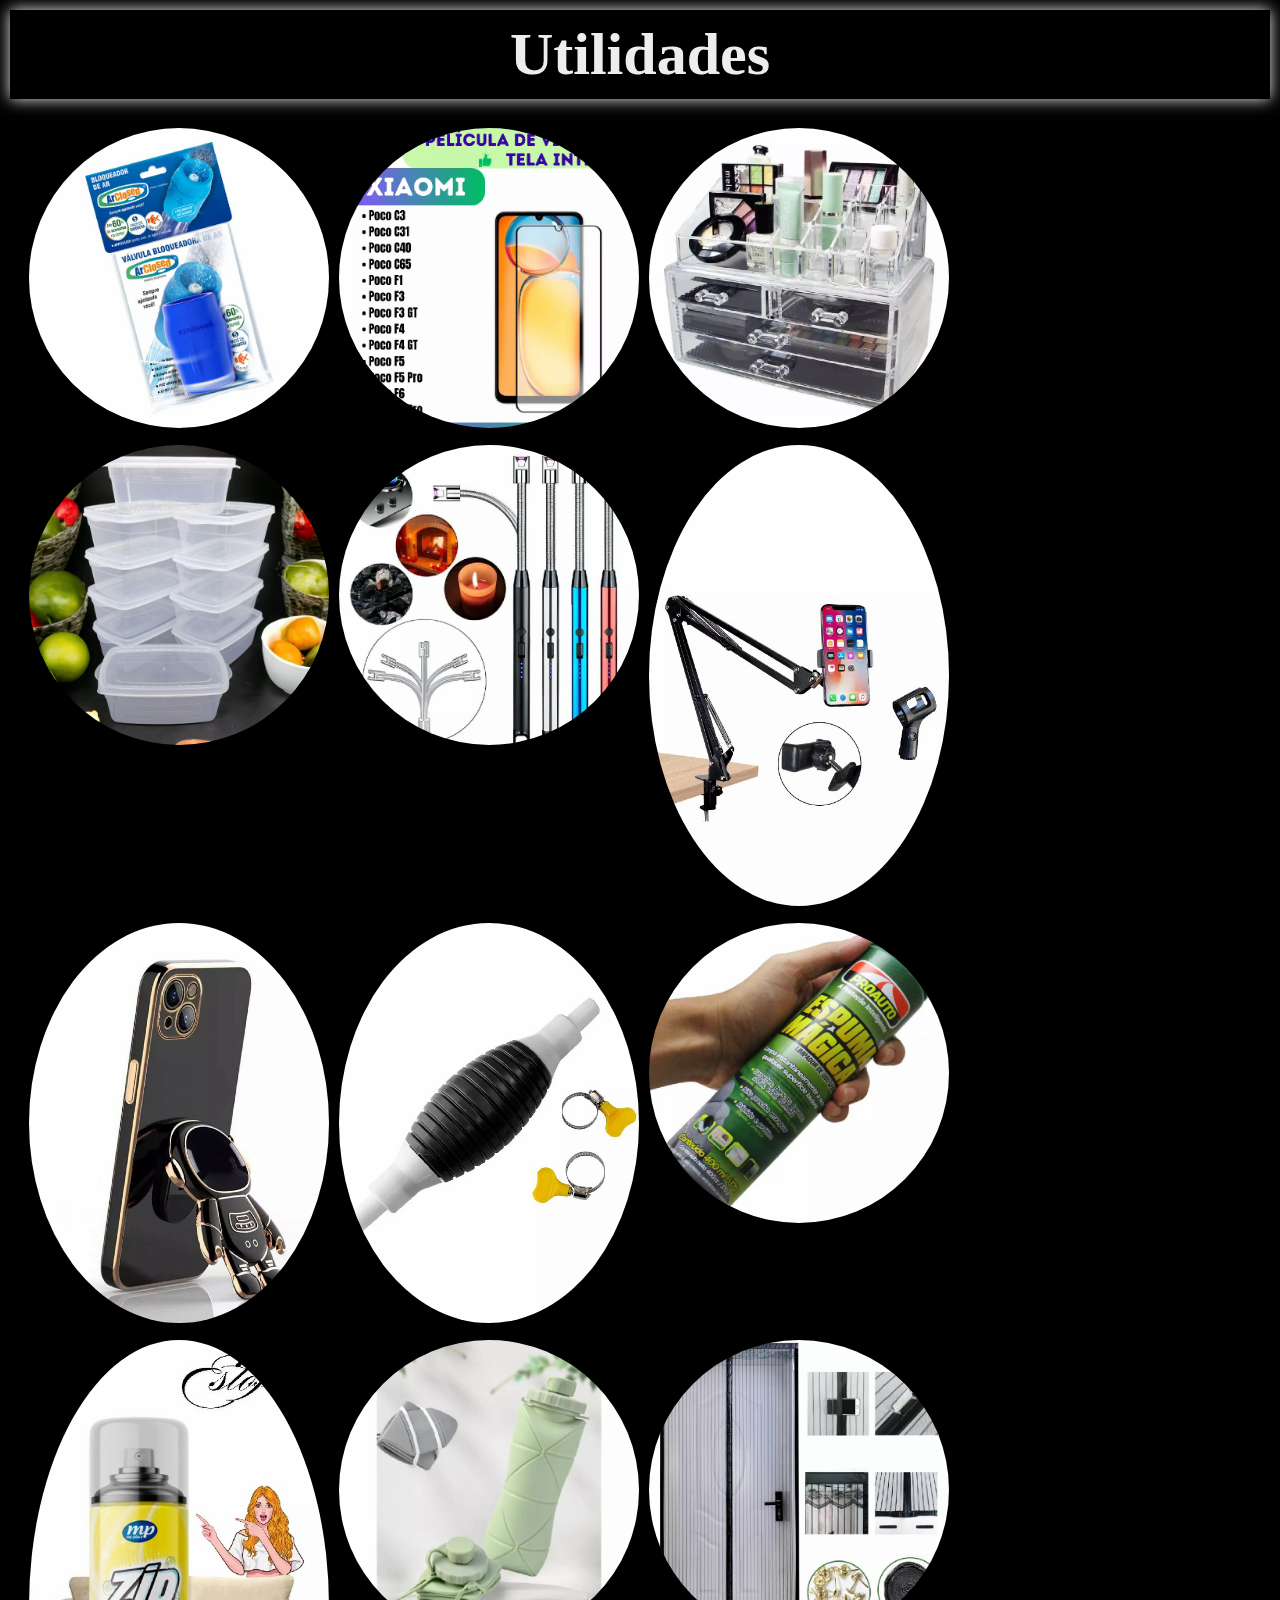
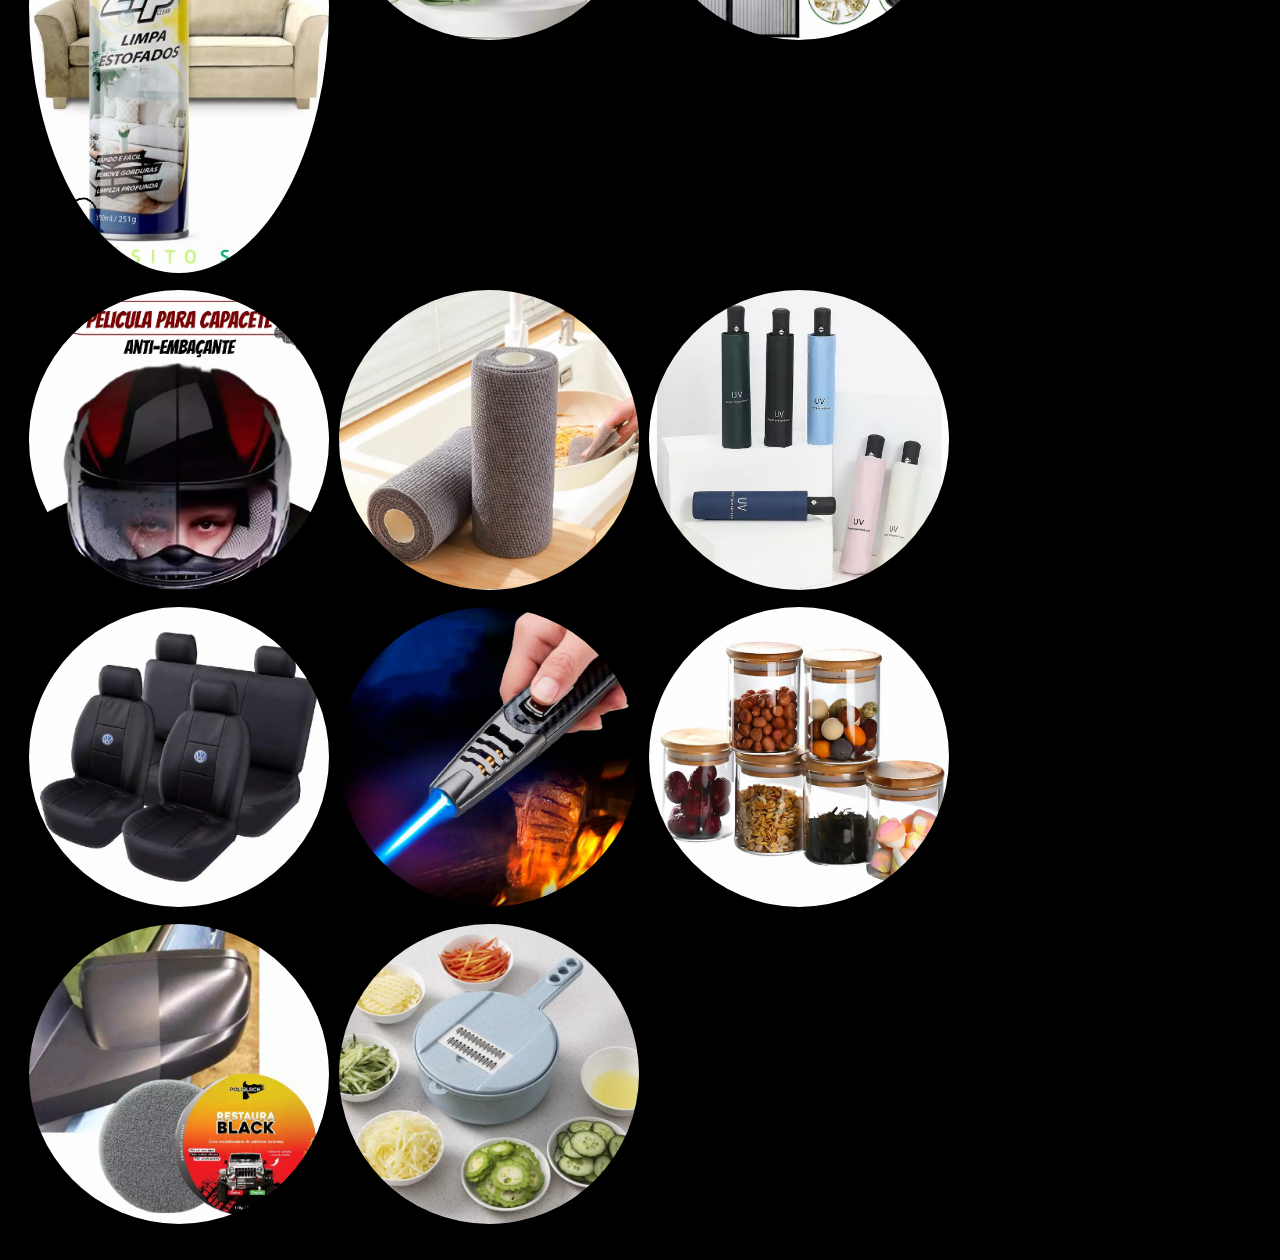
==== src/products.html @ 780f8cab "adicionados com suscesso" ====
<!DOCTYPE html>
<html lang="pt-BR">

<head>
    <meta charset="UTF-8">
    <meta name="viewport" content="width=device-width, initial-scale=1.0">
    <title>Ultilidades</title>

    <link rel="stylesheet" href="style.css">
</head>

<body>


    <h2>Utilidades</h2>
    <div class="container">
        <a href="https://kwai-video.com/w/lsqECZMT" target="_blank">
            <img src="imagen/valvula de bloqueio de ar.jpg" alt="valvula de bloqueio" style="border-radius: 50%"
                width="300"></a>

        <a href="https://kwai-video.com/w/M4ZZCgqH" target="_blank">
            <img src="imagen/pelicula de vidro xiomi.jpg" alt="pelicula" style="border-radius: 50%" width="300"></a>

        <a href="https://kwai-video.com/w/fbCCoQJi" target="_blank">
            <img src="imagen/organizador de maquiagen.jpg" alt="organiza maquiagen" style="border-radius: 50%"
                width="300"></a>
        <a href="https://kwai-video.com/w/r1hBCoxl" target="_blank">
            <img src="imagen/potes de freeZer.jpg" alt="pote para freezer" style="border-radius: 50%" width="300"></a>

        <a href="https://kwai-video.com/w/CokoHBk0" target="_blank">
            <img src="imagen/acendedor de fogão flexível.jpg" alt="acendedor'" style="border-radius: 50%"
                width="300"></a>

        <a href="https://kwai-video.com/w/naCAGNq2" target="_blank">
            <img src="imagen/suporte microfone celular.jpg" alt="suporte celular" style="border-radius: 50%"
                width="300"></a>

        <a href="https://kwai-video.com/w/CRrrxzmW" target="_blank">
            <img src="imagen/suporte de telefone luxuoso.jpg" alt="suporte celular" style="border-radius: 50%"
                width="300"></a>


        <a href="https://kwai-video.com/w/WWCCupR8" target="_blank">
            <img src="imagen/bomba de sucção manual.jpg" alt="bomba de sucção" style="border-radius: 50%"
                width="300"></a>

        <a href="https://kwai-video.com/w/K2CvBoIC" target="_blank">
            <img src="imagen/espuma magica.jpg" alt="espuma magica" style="border-radius: 50%" width="300"></a>

        <a href="https://kwai-video.com/w/ogCQz35D" target="_blank">
            <img src="imagen/limpa estofados.jpg" alt="limpa estofados" style="border-radius: 50%" width="300"></a>

        <a href="https://kwai-video.com/w/wpCBXipx" target="_blank">
            <img src="imagen/31-garrafa de agua dobrável.jpg" alt="garrafa de agua" style="border-radius: 50%"
                width="300"></a>


        <a href="https://kwai-video.com/w/C034bofq" target="_blank">
            <img src="imagen/27-cortina anti-mosquito.jpg" alt="anti-mosquito" style="border-radius: 50%"
                width="300"></a>

        <a href="https://kwai-video.com/w/BC5PXna3" target="_blank">
            <img src="imagen/24-pelicula d viseira.jpg" alt="pelicula de capacete" style="border-radius: 50%"
                width="300"></a>

        <a href="https://kwai-video.com/w/rF5yCVF0" target="_blank">
            <img src="imagen/23-pano multiuso.jpg" alt="pano multiuso" style="border-radius: 50%" width="300"></a>

        <a href="https://kwai-video.com/w/pCVIQdgb" target="_blank">
            <img src="imagen/19-sombrinha automatica.jpg" alt="sombrinha" style="border-radius: 50%" width="300"></a>

        <a href="https://kwai-video.com/w/Zqk98CjT" target="_blank">
            <img src="imagen/14-capa carro.jpg" alt="capa de carro" style="border-radius: 50%" width="300"></a>


        <a href="https://kwai-video.com/w/9OreNCfW" target="_blank">
            <img src="imagen/13-super maçarico.jpg" alt="maçarico" style="border-radius: 50%" width="300"></a>

        <a href="https://kwai-video.com/w/isRnBaC2" target="_blank">
            <img src="imagen/09-kit potes d vidro.jpg" alt="pote vidro" style="border-radius: 50%" width="300"></a>

        <a href="https://k.kwai.com/w/HH9qXPCn" target="_blank">
            <img src="imagen/07-cera revitalizadora.jpg" alt="cera revitalizadora" style="border-radius: 50%"
                width="300"></a>

        <a href="https://k.kwai.com/w/F3qiDrCl" target="_blank">
            <img src="imagen/06-panela cortadeira.jpg" alt="ralador" style="border-radius: 50%" width="300"></a>

    </div>

 

</body>

</html>
---- src/style.css ----
* {
    margin: 0;
    padding: 0;
}

body {
    background-color: black;
}

h2 {
    margin: 10px;
    padding: 10px;
    font-size: 60px;
    color: rgb(238, 237, 236);
    text-align: center;
    box-shadow: 0 0 15px;
}

.container {
    margin: 19px;
    padding: 10px;
    display: flex;
    flex-wrap: wrap;
    gap: 10px;

}

.container img {
    width: calc(50% -50%);


}

@media (max-width: 768px) {
    .container img {
        width: 100%;

    }
}
a{
    color: white;
    font-size: 30px;
}
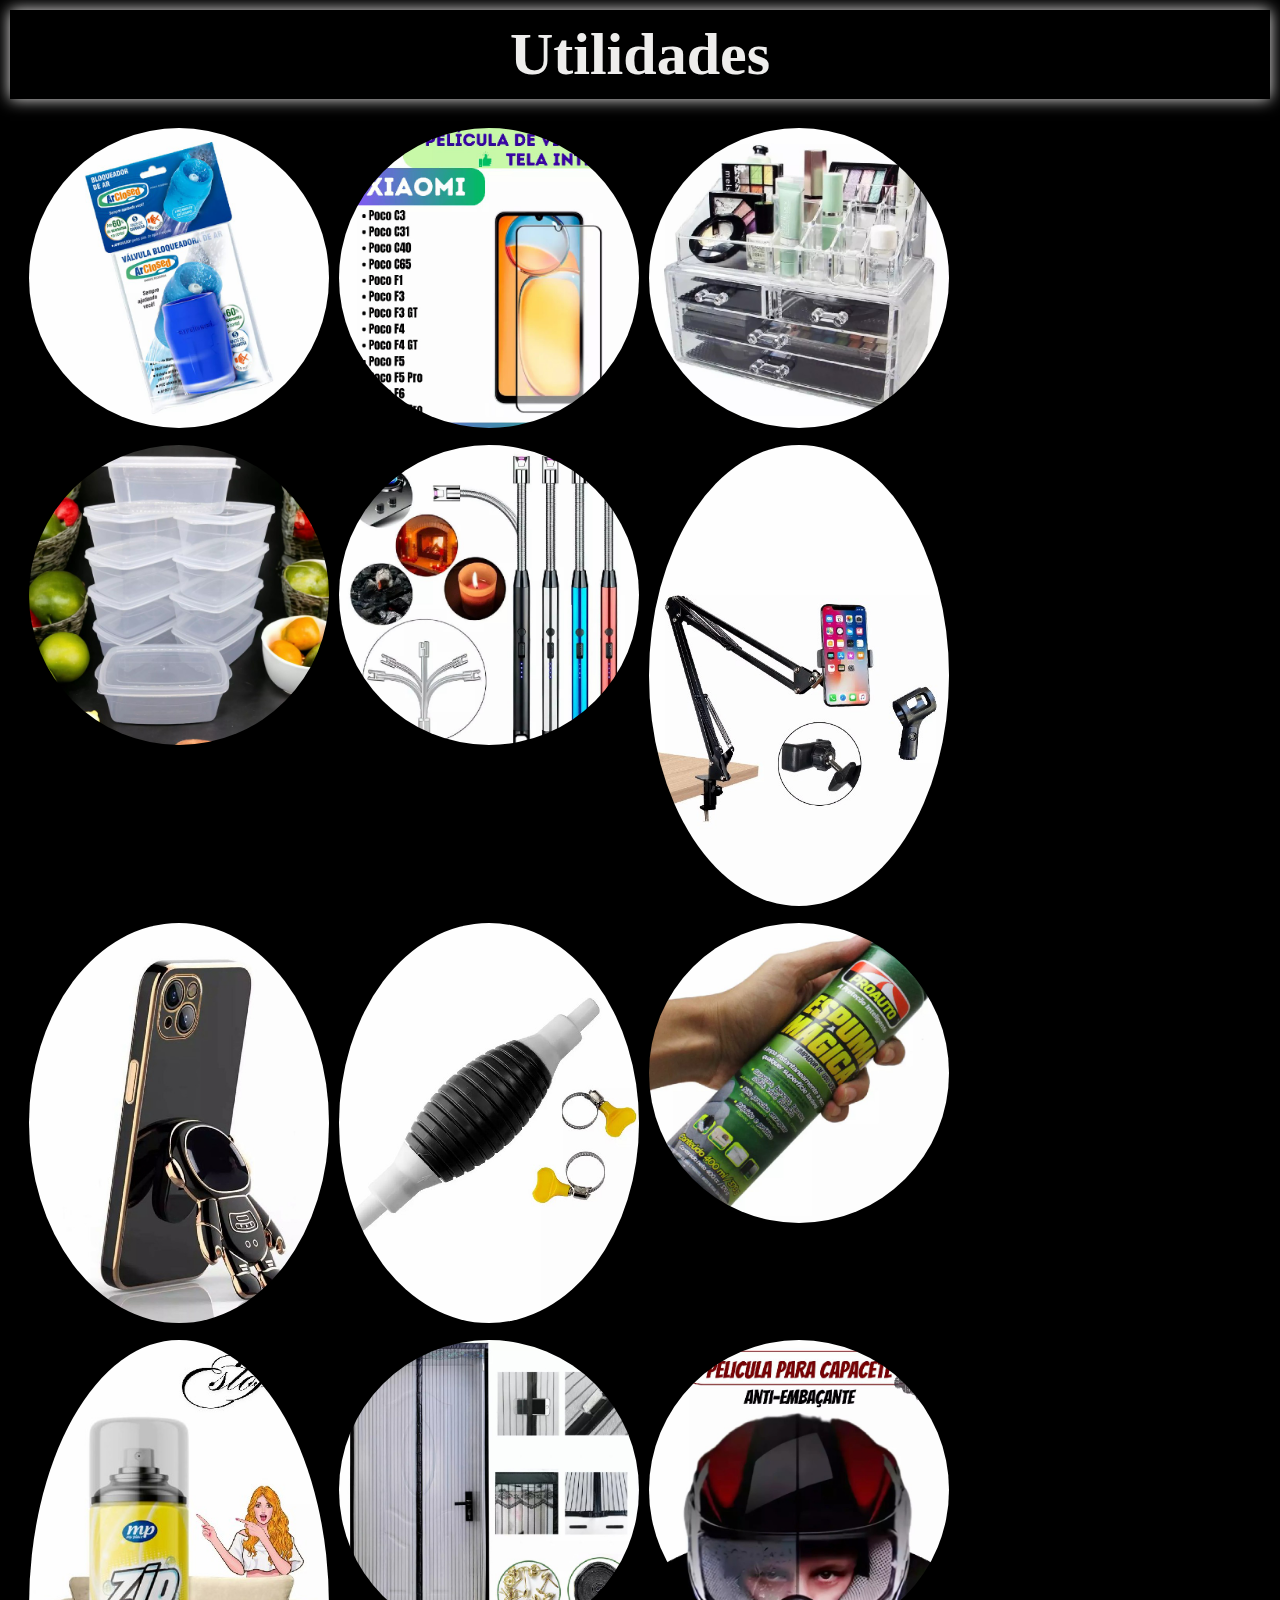
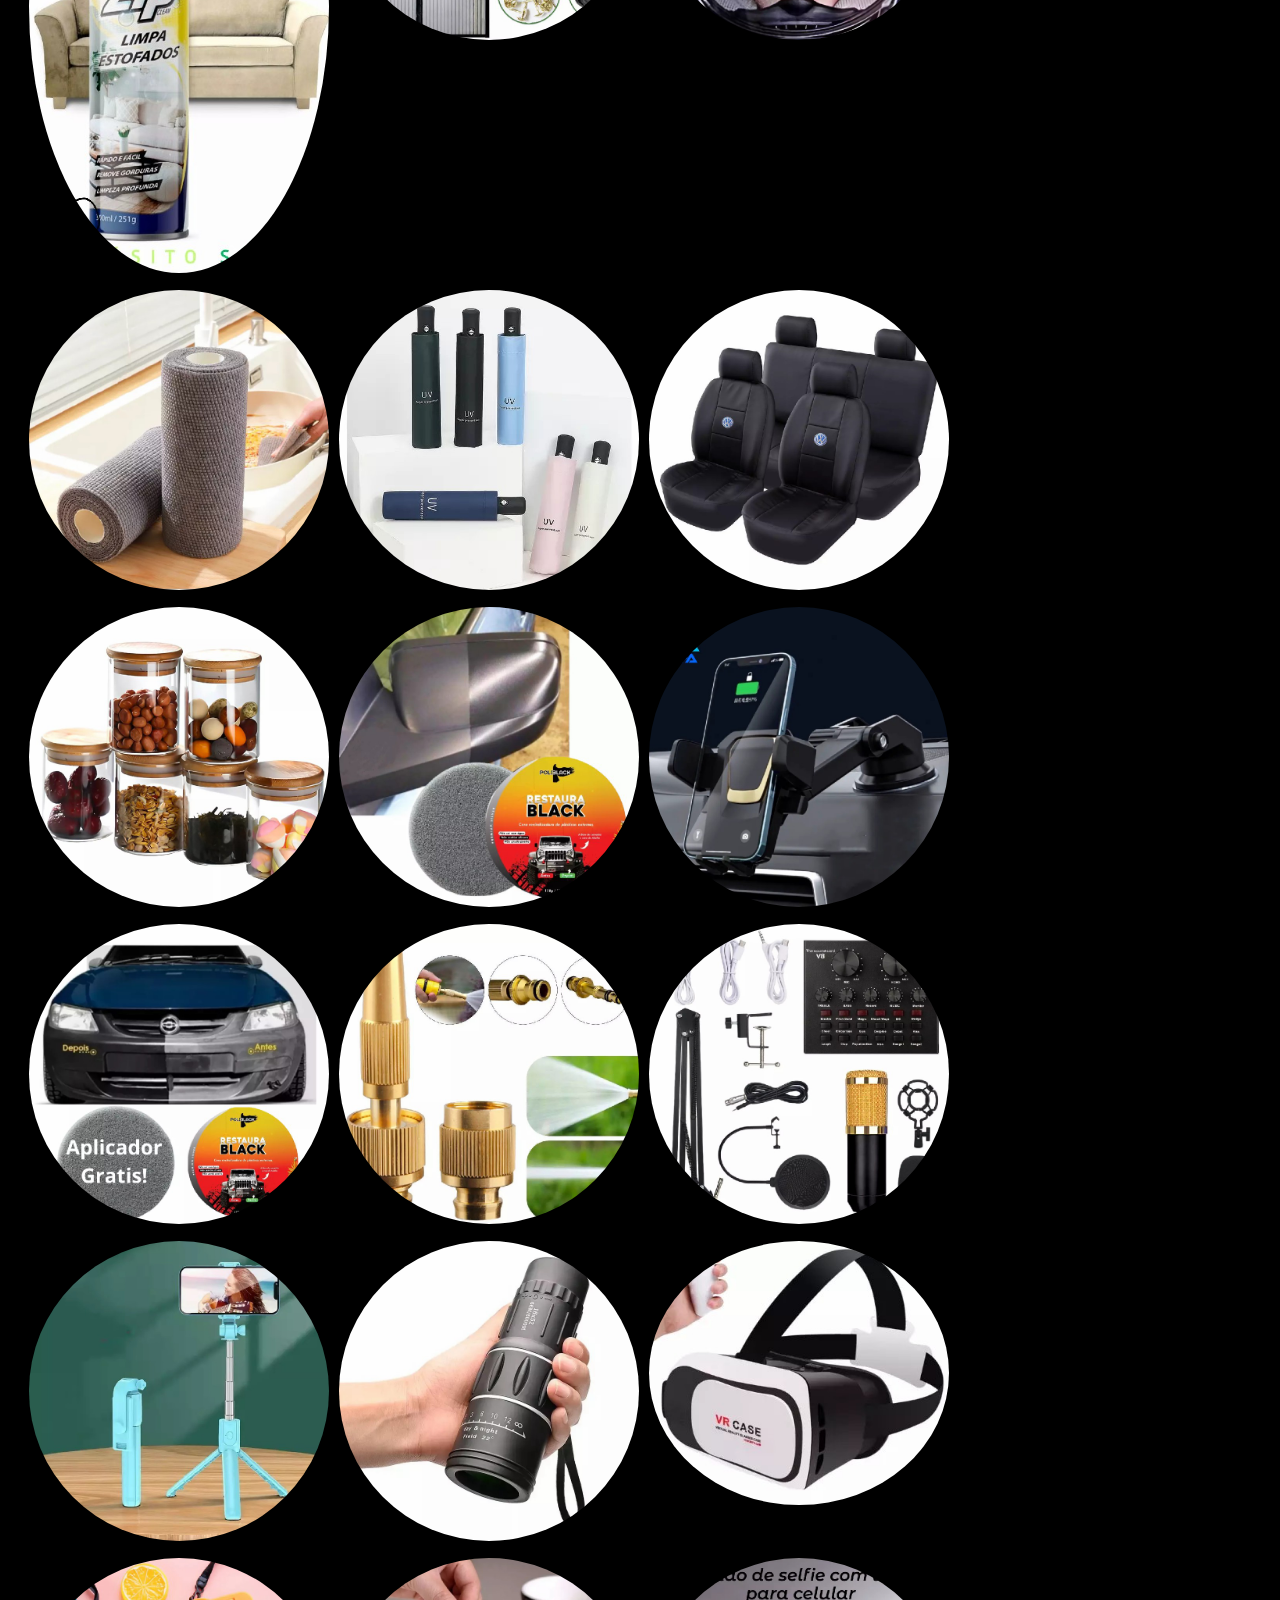
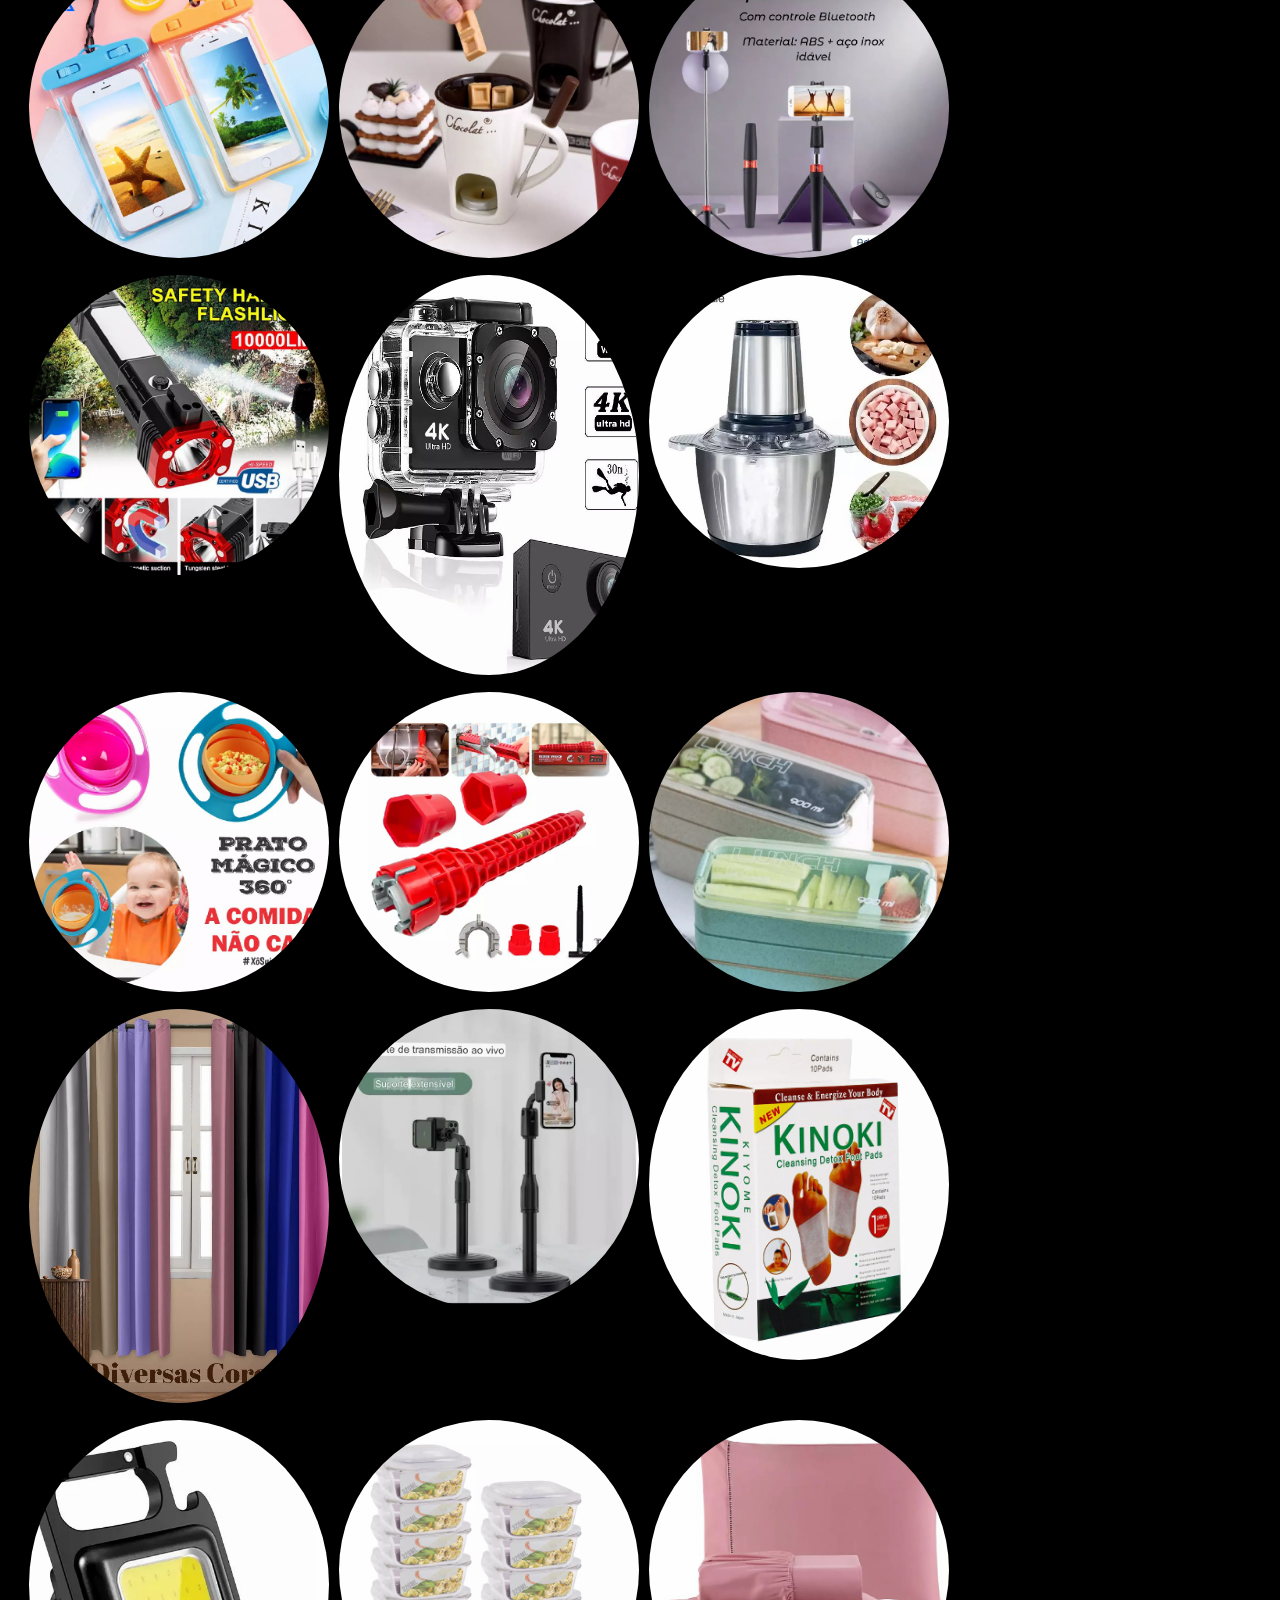
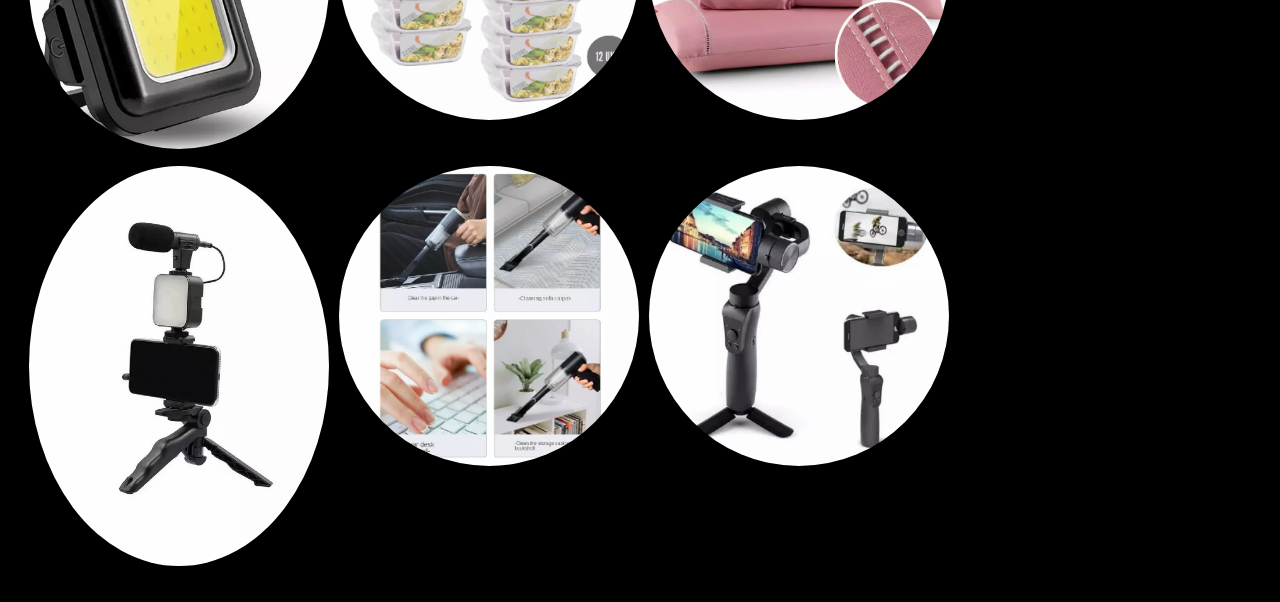
==== commit ac0b96b9: "arquivos adicionados e modificacoes" ====
--- a/src/products.html
+++ b/src/products.html
@@ -50,10 +50,6 @@
         <a href="https://kwai-video.com/w/ogCQz35D" target="_blank">
             <img src="imagen/limpa estofados.jpg" alt="limpa estofados" style="border-radius: 50%" width="300"></a>
 
-        <a href="https://kwai-video.com/w/wpCBXipx" target="_blank">
-            <img src="imagen/31-garrafa de agua dobrável.jpg" alt="garrafa de agua" style="border-radius: 50%"
-                width="300"></a>
-
 
         <a href="https://kwai-video.com/w/C034bofq" target="_blank">
             <img src="imagen/27-cortina anti-mosquito.jpg" alt="anti-mosquito" style="border-radius: 50%"
@@ -73,9 +69,6 @@
             <img src="imagen/14-capa carro.jpg" alt="capa de carro" style="border-radius: 50%" width="300"></a>
 
 
-        <a href="https://kwai-video.com/w/9OreNCfW" target="_blank">
-            <img src="imagen/13-super maçarico.jpg" alt="maçarico" style="border-radius: 50%" width="300"></a>
-
         <a href="https://kwai-video.com/w/isRnBaC2" target="_blank">
             <img src="imagen/09-kit potes d vidro.jpg" alt="pote vidro" style="border-radius: 50%" width="300"></a>
 
@@ -83,12 +76,124 @@
             <img src="imagen/07-cera revitalizadora.jpg" alt="cera revitalizadora" style="border-radius: 50%"
                 width="300"></a>
 
-        <a href="https://k.kwai.com/w/F3qiDrCl" target="_blank">
-            <img src="imagen/06-panela cortadeira.jpg" alt="ralador" style="border-radius: 50%" width="300"></a>
+        <a href="https://kwai-video.com/w/TjCqlloS" target="_blank">
+            <img src="imagen/79-suporte celular GPS.jpg" alt="celular" style="border-radius: 50%" width="300"></a>
+
+        <a href="https://kwai-video.com/w/jW3Cpib3" target="_blank">
+            <img src="imagen/80-cera revitalizadora de auto.jpg" alt="cera" style="border-radius: 50%" width="300"></a>
+
+        <a href="
+            https://kwai-video.com/w/CQg0SPo4" target="_blank">
+            <img src="imagen/81-pistola spray cromada.jpg" alt="torneira" style="border-radius: 50%" width="300"></a>
+
+        <a href="
+            https://kwai-video.com/w/jZ1KkCr5" target="_blank">
+            <img src="imagen/83-microfone braço articulado.jpg" alt="utensilio" style="border-radius: 50%"
+                width="300"></a>
+
+        <a href="
+            https://kwai-video.com/w/8xSirHC1" target="_blank">
+            <img src="imagen/84-bastao de selfie r.jpg" alt="utensilio" style="border-radius: 50%" width="300"></a>
+
+        <a href="
+            https://kwai-video.com/w/KNo6csCL" target="_blank">
+            <img src="imagen/85-luneta prof..jpg" alt="utensilio" style="border-radius: 50%" width="300"></a>
+
+        <a href="
+            https://kwai-video.com/w/tLCqPwBZ" target="_blank">
+            <img src="imagen/87-oculos vr. Ut..jpg" alt="utensilio" style="border-radius: 50%" width="300"></a>
+
+        <a href="
+            https://kwai-video.com/w/gCs7HTpZ" target="_blank">
+            <img src="imagen/88-capa a prova daqua celular.jpg" alt="utensilio" style="border-radius: 50%"
+                width="300"></a>
+
+        <a href="
+            https://kwai-video.com/w/oXxYCCht" target="_blank">
+            <img src="imagen/91-caneca de foondy.jpg" alt="utensilio" style="border-radius: 50%" width="300"></a>
+
+        <a href="
+            https://kwai-video.com/w/CocrJW4V" target="_blank">
+            <img src="imagen/93-tripe celularbastao.jpg" alt="utensilio" style="border-radius: 50%" width="300"></a>
+
+        <a href="
+            https://kwai-video.com/w/ofQCnwZd" target="_blank">
+            <img src="imagen/94-lanterna tatica.jpg" alt="utensilio" style="border-radius: 50%" width="300"></a>
+
+        <a href="
+            https://kwai-video.com/w/rLe1CX2K" target="_blank">
+            <img src="imagen/95-camera esportiva a p. Água.jpg" alt="utensilio" style="border-radius: 50%"
+                width="300"></a>
+
+        <a href="
+            https://kwai-video.com/w/hPC2Coxs" target="_blank">
+            <img src="imagen/97-moedor en alumínio.jpg" alt="utensilio" style="border-radius: 50%" width="300"></a>
+
+        <a href="
+            https://kwai-video.com/w/0nuCq0NL" target="_blank">
+            <img src="imagen/98-prato. Mágico infan.jpg" alt="utensilio" style="border-radius: 50%" width="300"></a>
+
+
+        <a href="
+            https://kwai-video.com/w/o4XyEKCt" target="_blank">
+            <img src="imagen/100-chave multifuncionalidade.jpg" alt="utensilio" style="border-radius: 50%"
+                width="300"></a>
+
+        <a href="
+            https://kwai-video.com/w/TkrD68CL" target="_blank">
+            <img src="imagen/101-marmita merendeira.jpg" alt="utensilio" style="border-radius: 50%" width="300"></a>
+
+        <a href="
+            https://kwai-video.com/w/UqENJCmR" target="_blank">
+            <img src="imagen/102-cortina ilhoes.jpg" alt="utensilio" style="border-radius: 50%" width="300"></a>
+
+        <a href="
+            https://kwai-video.com/w/nkECbaaE" target="_blank">
+            <img src="imagen/103-suporte tripe.jpg" alt="utensilio" style="border-radius: 50%" width="300"></a>
+
+
+        <a href="
+            https://kwai-video.com/w/sfCqCrzX" target="_blank">
+            <img src="imagen/104- adesivo detox para pes.jpg" alt="utensilio" style="border-radius: 50%"
+                width="300"></a>
+
+
+        <a href="
+            https://kwai-video.com/w/rD4gYCLa" target="_blank">
+            <img src="imagen/105-lanterna abri garrafa.jpg" alt="utensilio" style="border-radius: 50%" width="300"></a>
+
+
+        <a href="
+       https://kwai-video.com/w/unKnC68v" target="_blank">
+            <img src="imagen/107- pote vidro ermetico.jpg" alt="utensilio" style="border-radius: 50%" width="300"></a>
+
+
+        <a href="
+            https://kwai-video.com/w/jgpgCh5a" target="_blank">
+            <img src="imagen/108- lençol 400 fios.jpg" alt="utensilio" style="border-radius: 50%" width="300"></a>
+
+
+        <a href="
+                 https://kwai-video.com/w/TtzC3rJR" target="_blank">
+            <img src="imagen/110-kit vlogt.jpg" alt="utensilio" style="border-radius: 50%" width="300"></a>
+
+
+        <a href="
+             https://kwai-video.com/w/nOCPCaRG" target="_blank">
+            <img src="imagen/112-aspirador de pó usb.jpg" alt="utensilio" style="border-radius: 50%" width="300"></a>
+
+
+
+            <a href="
+            https://kwai-video.com/w/i8CrLogv" target="_blank">
+           <img src="imagen/113- estabilizador celular.jpg" alt="utensilio" style="border-radius: 50%" width="300"></a>
+
+
+
 
     </div>
 
- 
+
 
 </body>
 
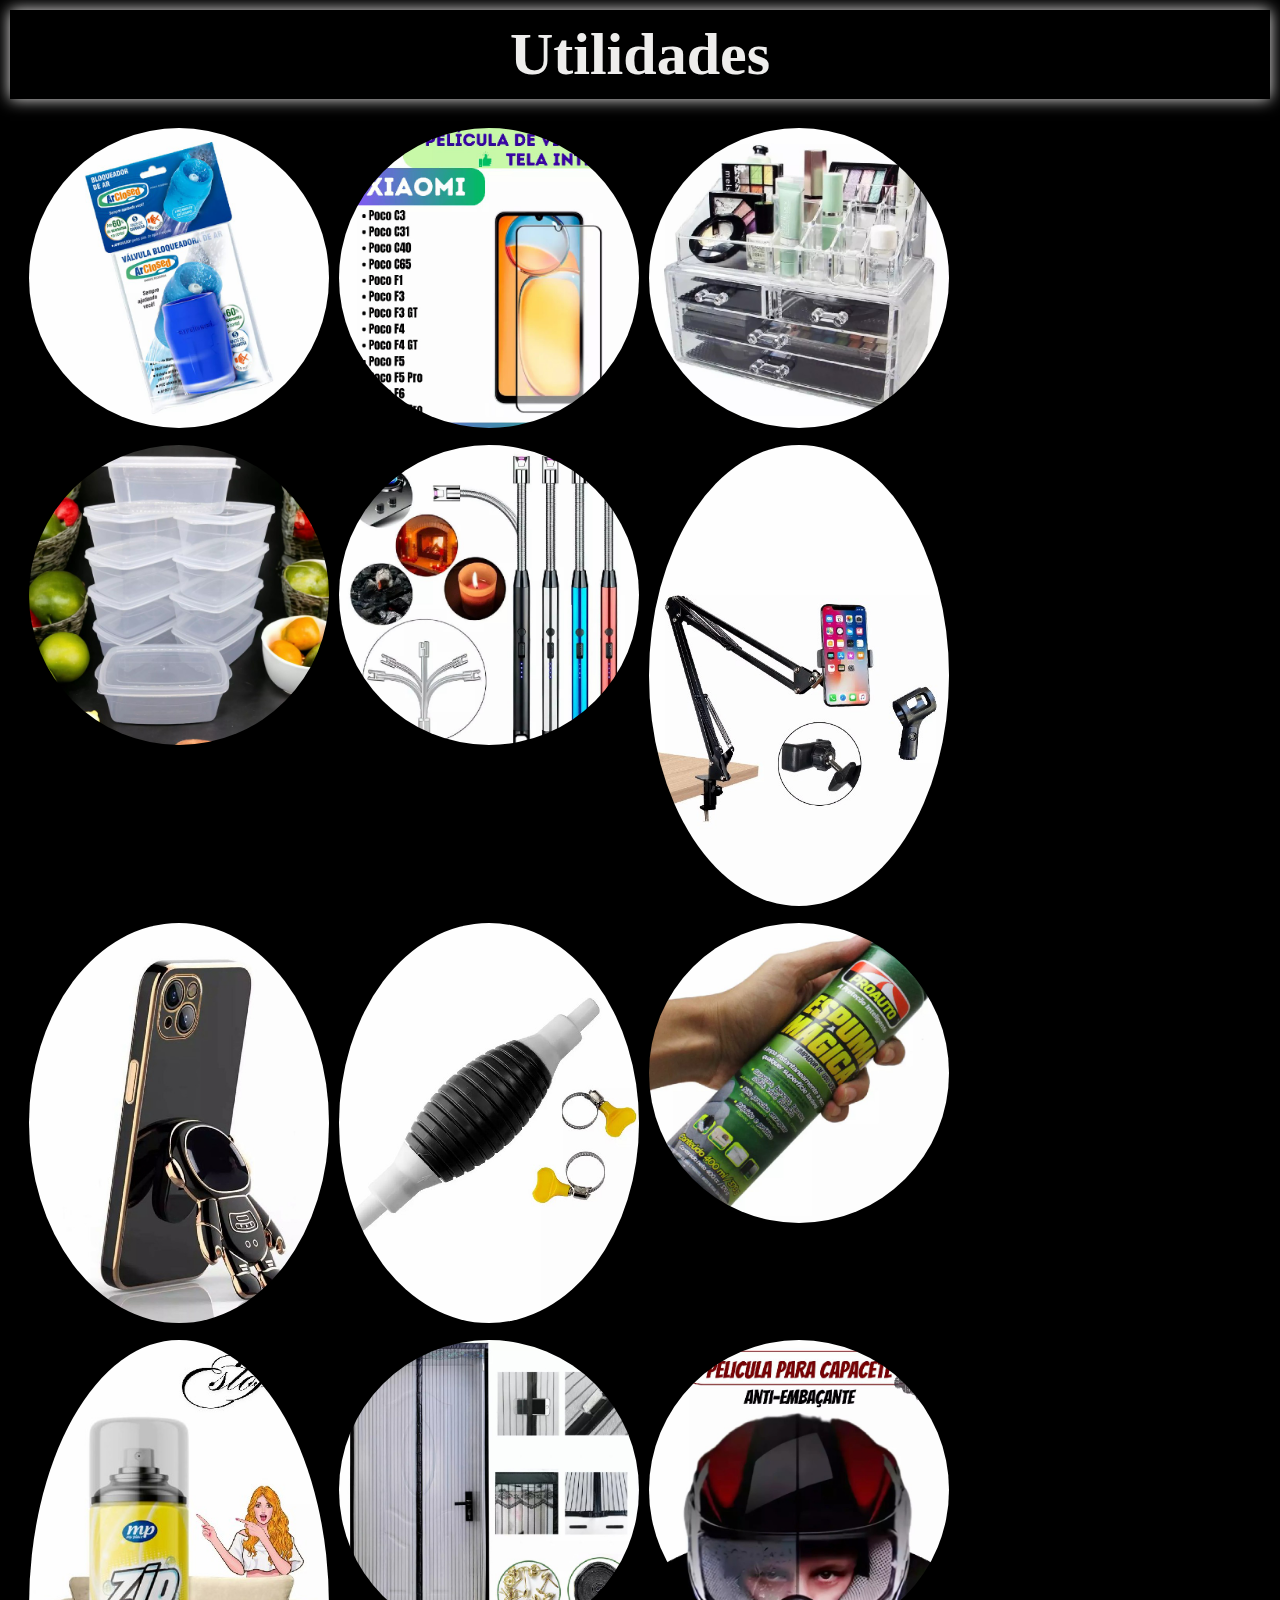
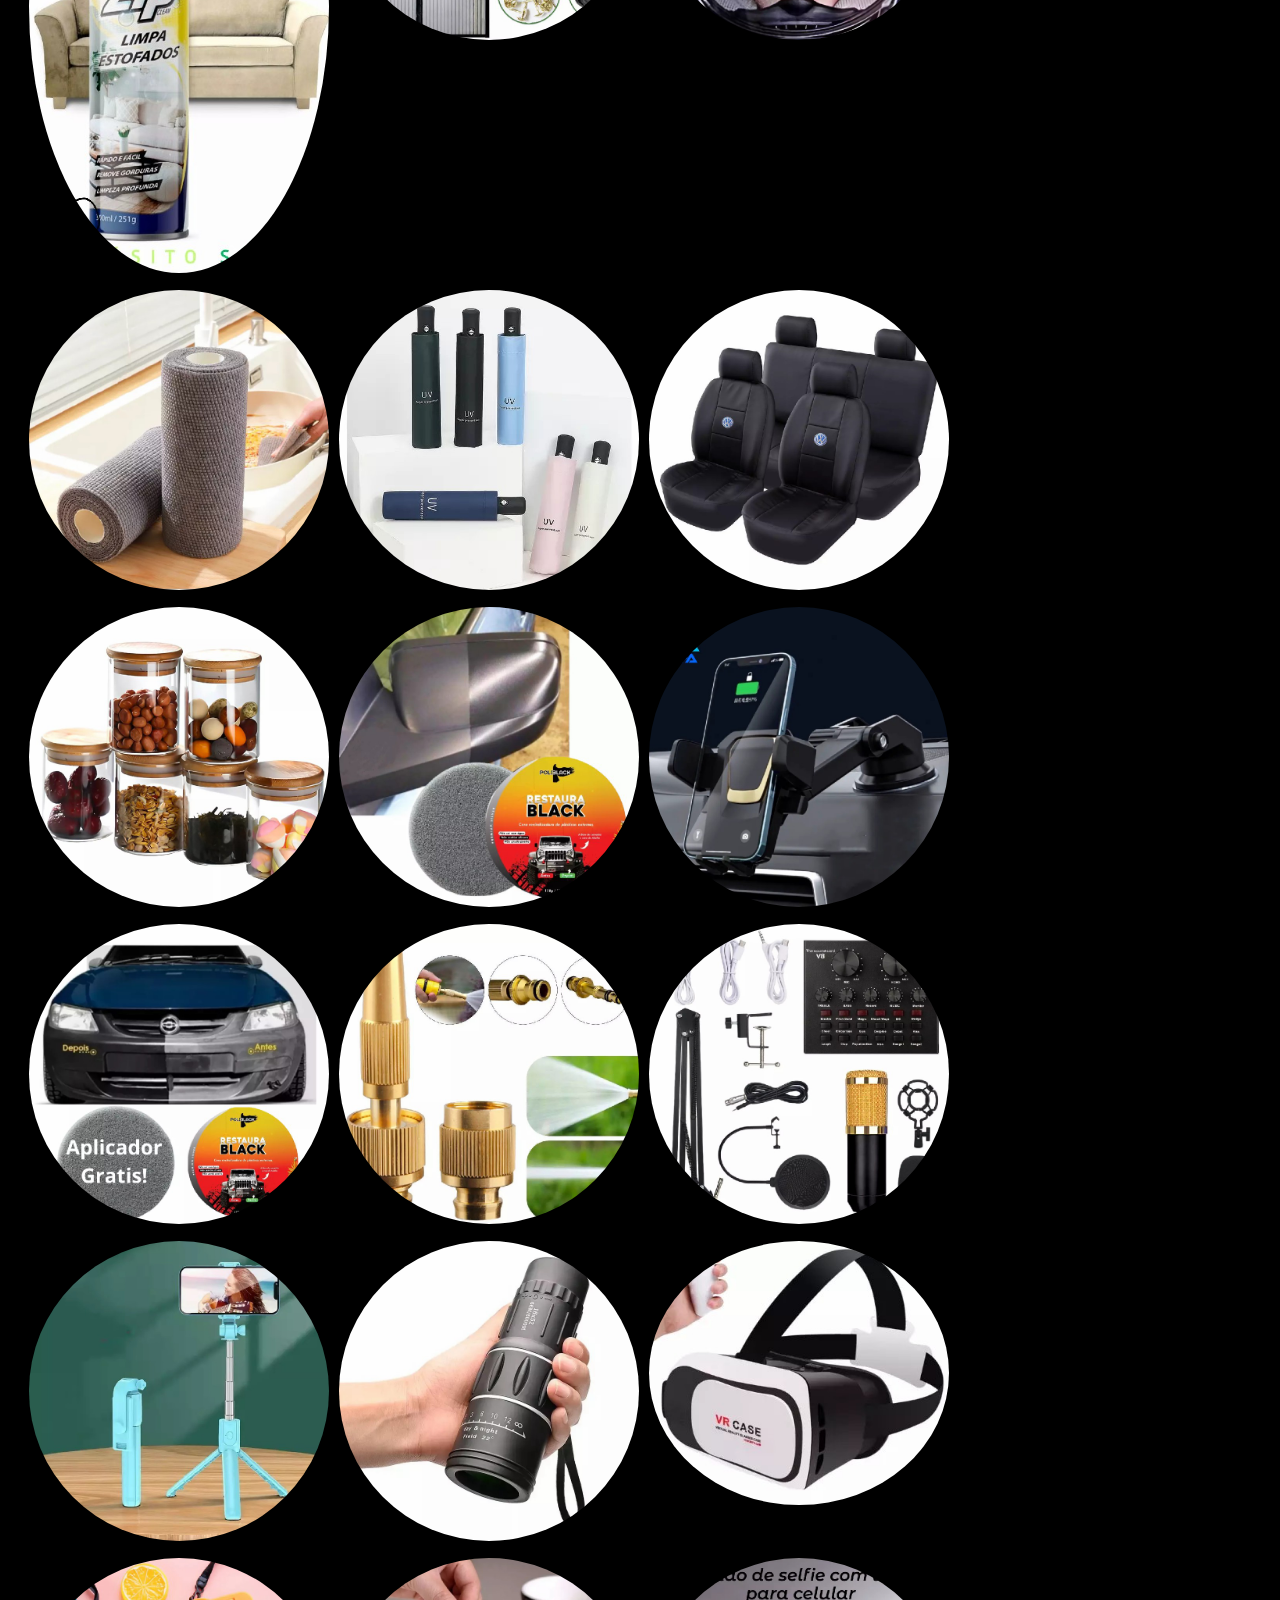
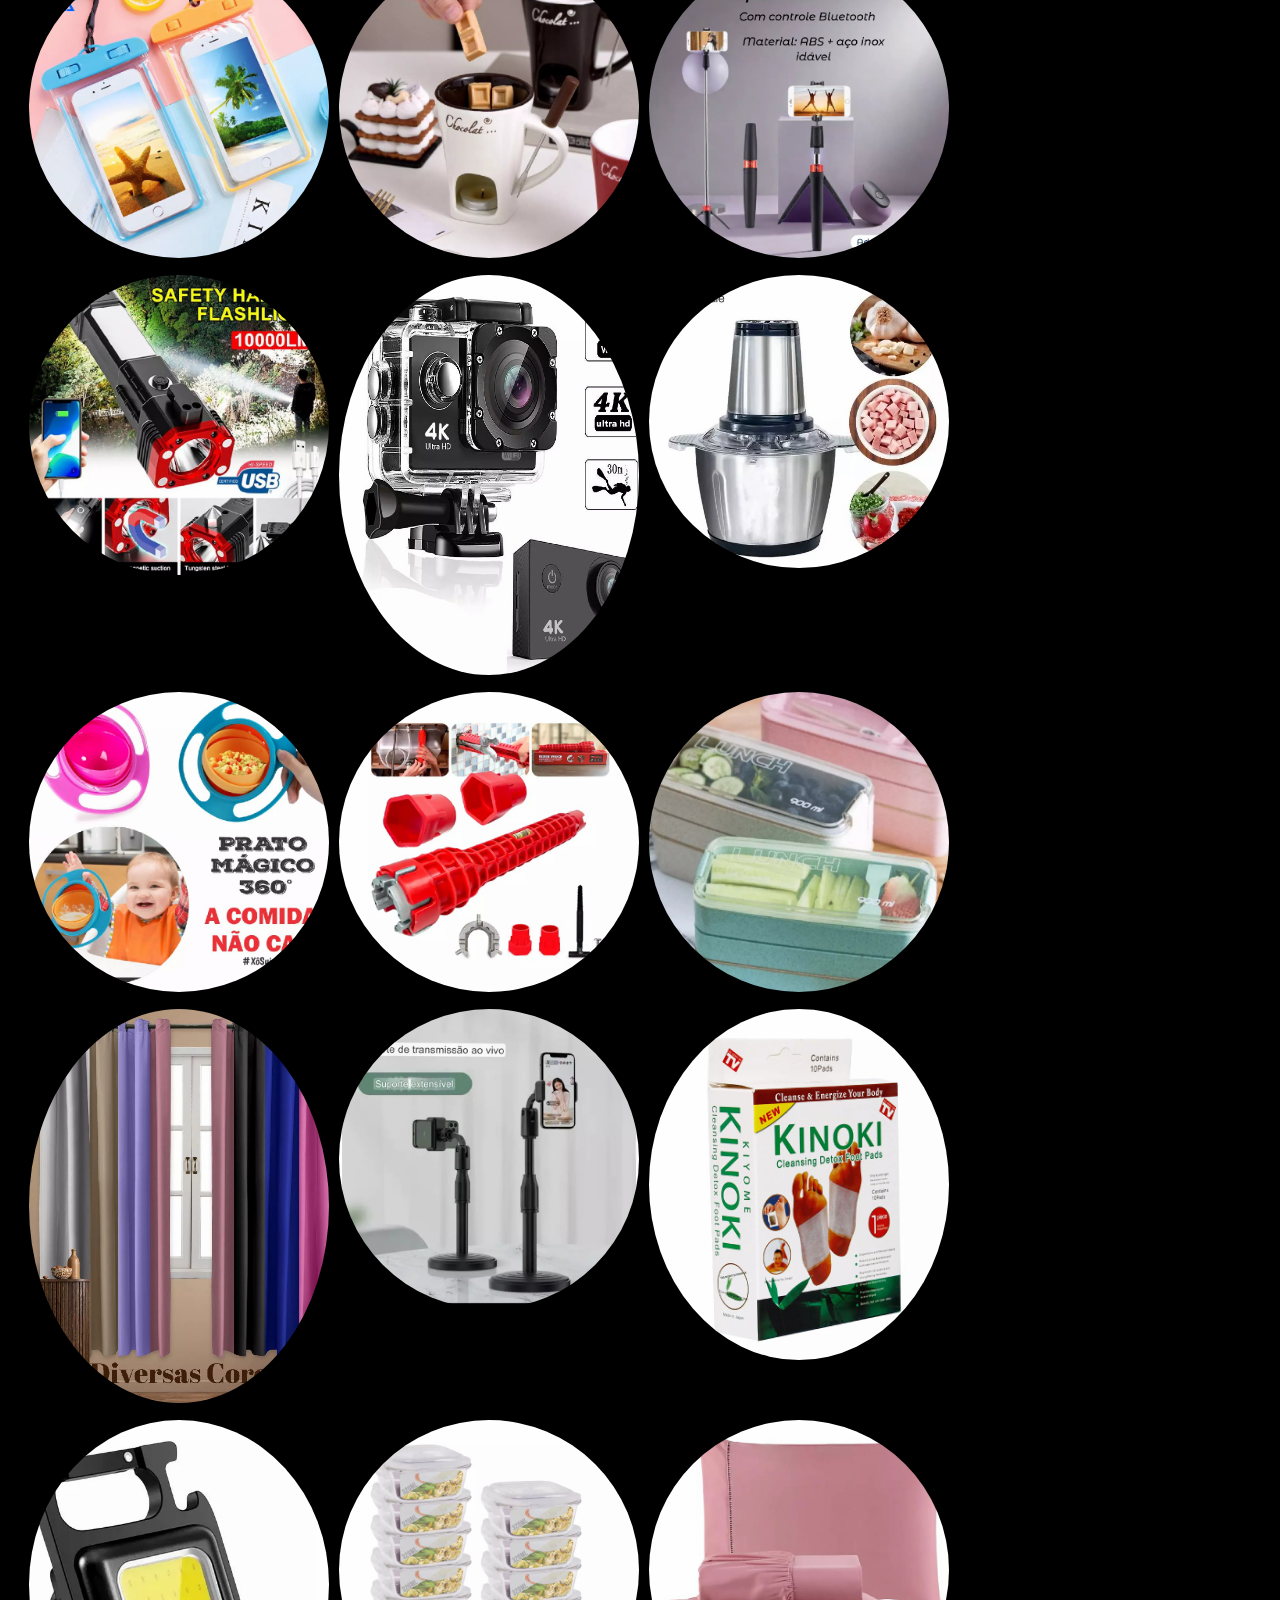
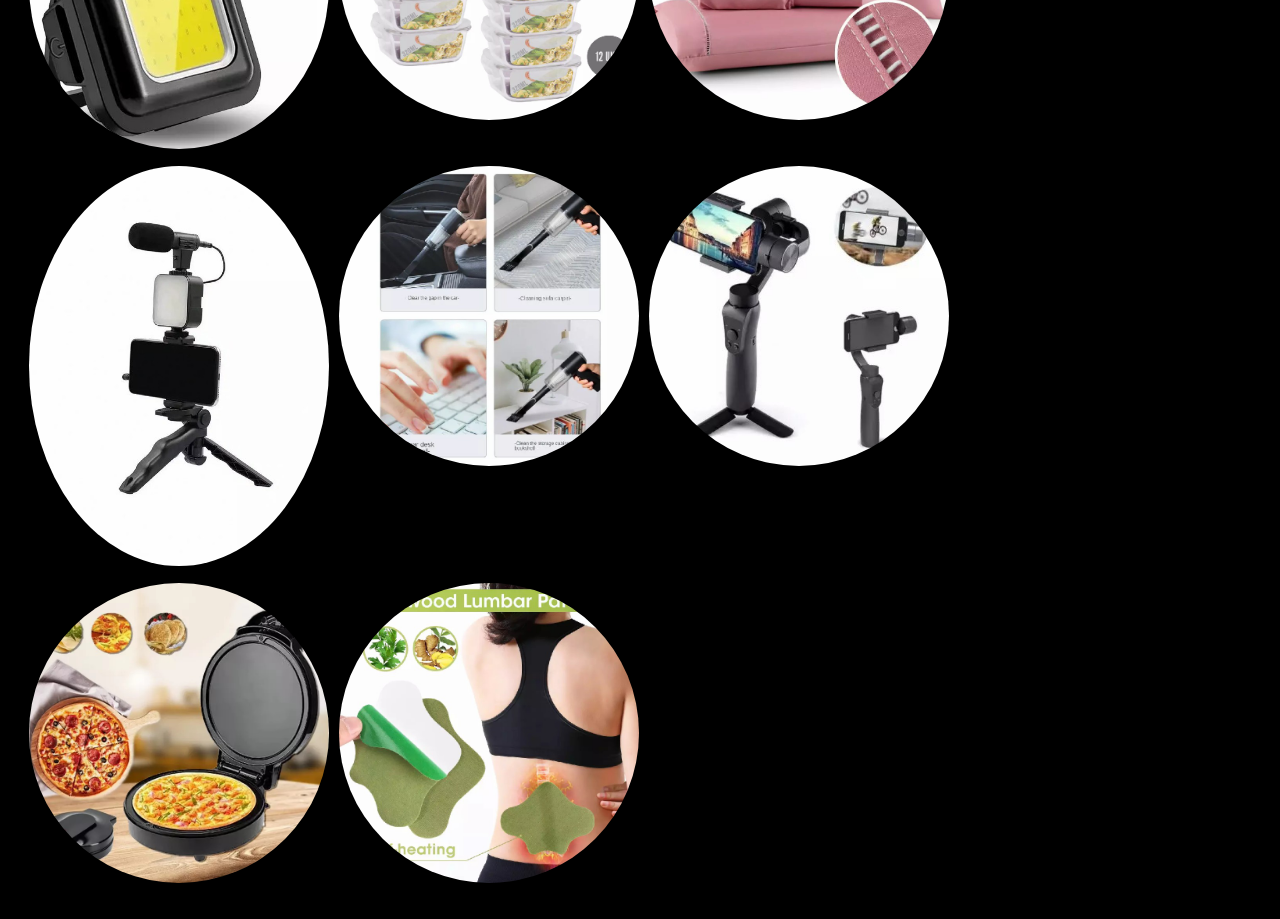
==== commit 29031f6a: "adicionados" ====
--- a/src/products.html
+++ b/src/products.html
@@ -188,6 +188,13 @@
             https://kwai-video.com/w/i8CrLogv" target="_blank">
            <img src="imagen/113- estabilizador celular.jpg" alt="utensilio" style="border-radius: 50%" width="300"></a>
 
+           <a href="
+           https://kwai-video.com/w/oyewCY2K" target="_blank">
+          <img src="imagen/118-grill para pizza.jpg" alt="utensilio" style="border-radius: 50%" width="300"></a>
+
+          <a href="
+          https://kwai-video.com/w/wEG5pCIL" target="_blank">
+         <img src="imagen/127-adsivos (tipo salompas).jpg" alt="utensilio" style="border-radius: 50%" width="300"></a>
 
 
 
